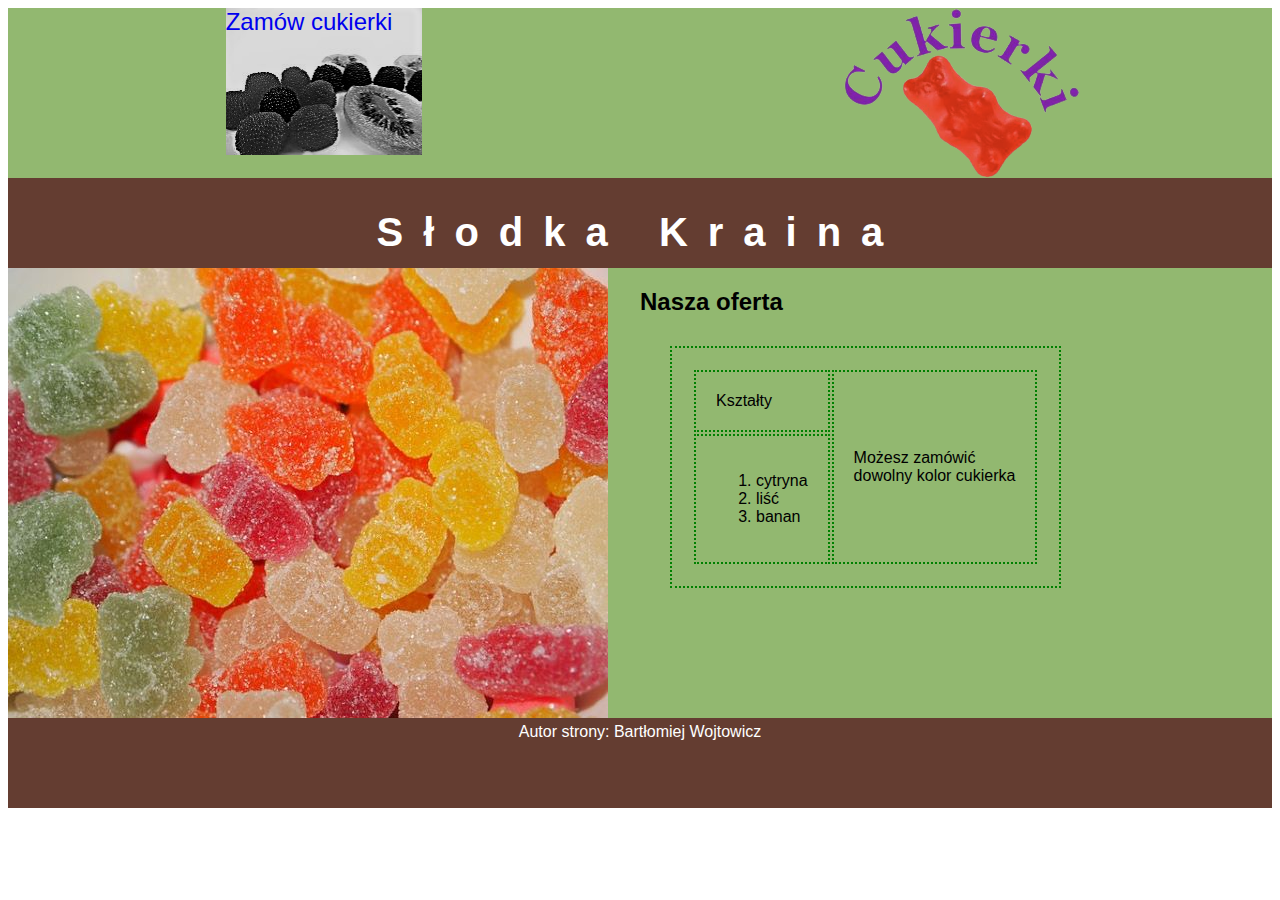
==== index.html @ 348a55e1 "Rozwiązanie" ====
<!DOCTYPE html>
<html>

	<head>
		<meta charset="UTF-8"/>
		<title>Fabryka cukierków</title>
		<link rel="stylesheet" type="text/css" href="styl10.css"/>
	</head>

	<body>
		<section id="jeden">
			<a href="zamowienie.html">Zamów cukierki</a>
		</section>
		<section id="dwa">
			<a href="index.html"><img src="cukierki2.png" alt="Nasze logo"/></a>
		</section>
		
		<header>
			<h1>Słodka Kraina</h1>
		</header>
		
		<section id="lewy">
			<img src="cukierki3.jpg" alt="Nasze cukierki">
		</section>
		
		<section id="prawy">
			<h2>Nasza oferta</h2>
			<table>
				<tr>
					<td>Kształty</td>
					<td rowspan="2">Możesz zamówić<br> dowolny kolor cukierka</td>
				</tr>
				<tr>
					<td>
						<ol>
							<li>cytryna</li>
							<li>liść</li>
							<li>banan</li>
						</ol>
					</td>
				</tr>
			</table>
		</section>
		
		<footer>
			Autor strony: Bartłomiej Wojtowicz
		</footer>
	</body>


</html>
---- styl10.css ----
*{
	font-family: Helvetica;
}
section#jeden{
	background-color: rgb(146, 184, 112);
	text-align: center;
	width: 50%;
	height: 170px;
	float: left;
}
section#dwa{
	background-color: rgb(146, 184, 112);
	text-align: center;
	width: 50%;
	height: 170px;
	float: left;
}
header{
	background-color: rgb(100, 61, 49);
	color: white;
	text-align: center;
	height: 80px;
	padding: 5px;
	clear: both;
}
footer{
	background-color: rgb(100, 61, 49);
	color: white;
	text-align: center;
	height: 80px;
	padding: 5px;
	clear: both;
}
section#lewy{
	background-color: rgb(146, 184, 112);
	width: 50%;
	height: 450px;
	float: left;
}

section#prawy{
	background-color: rgb(146, 184, 112);
	width: 50%;
	height: 450px;
	float: left;
}
a[href="zamowienie.html"]{
	background-image: url("cukierki1.jpg");
	padding-right: 30px;
	padding-bottom: 120px;
	font-size: 150%;
	text-decoration: none;
}
table, td{
	border: 2px dotted green;
	margin: 30px;
	padding: 20px;
}
h1{
	letter-spacing: 20px;
	font-size: 250%;
}
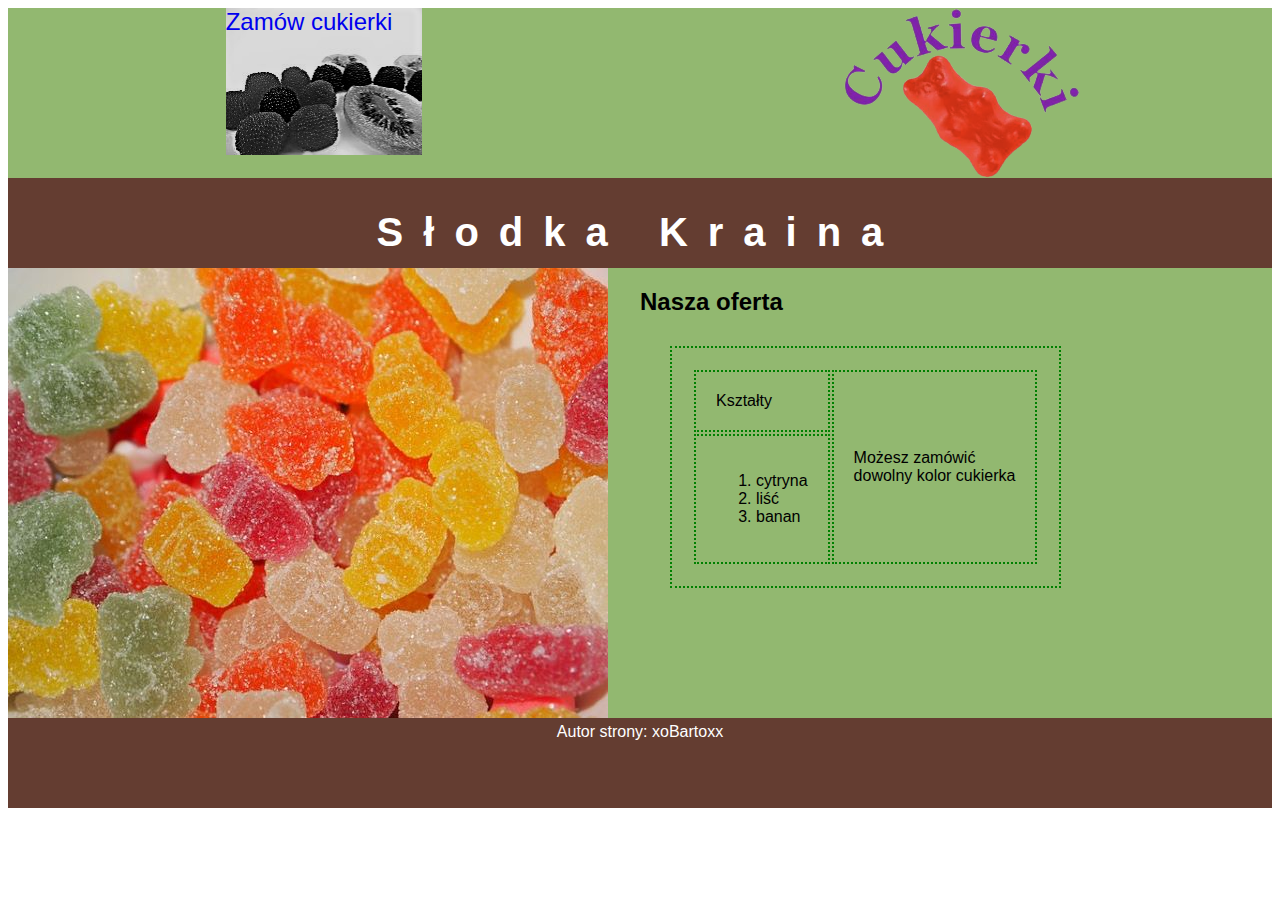
==== commit 2eefa9eb: "Update index.html" ====
--- a/index.html
+++ b/index.html
@@ -43,9 +43,9 @@
 		</section>
 		
 		<footer>
-			Autor strony: Bartłomiej Wojtowicz
+			Autor strony: xoBartoxx
 		</footer>
 	</body>
 
 
-</html>+</html>
